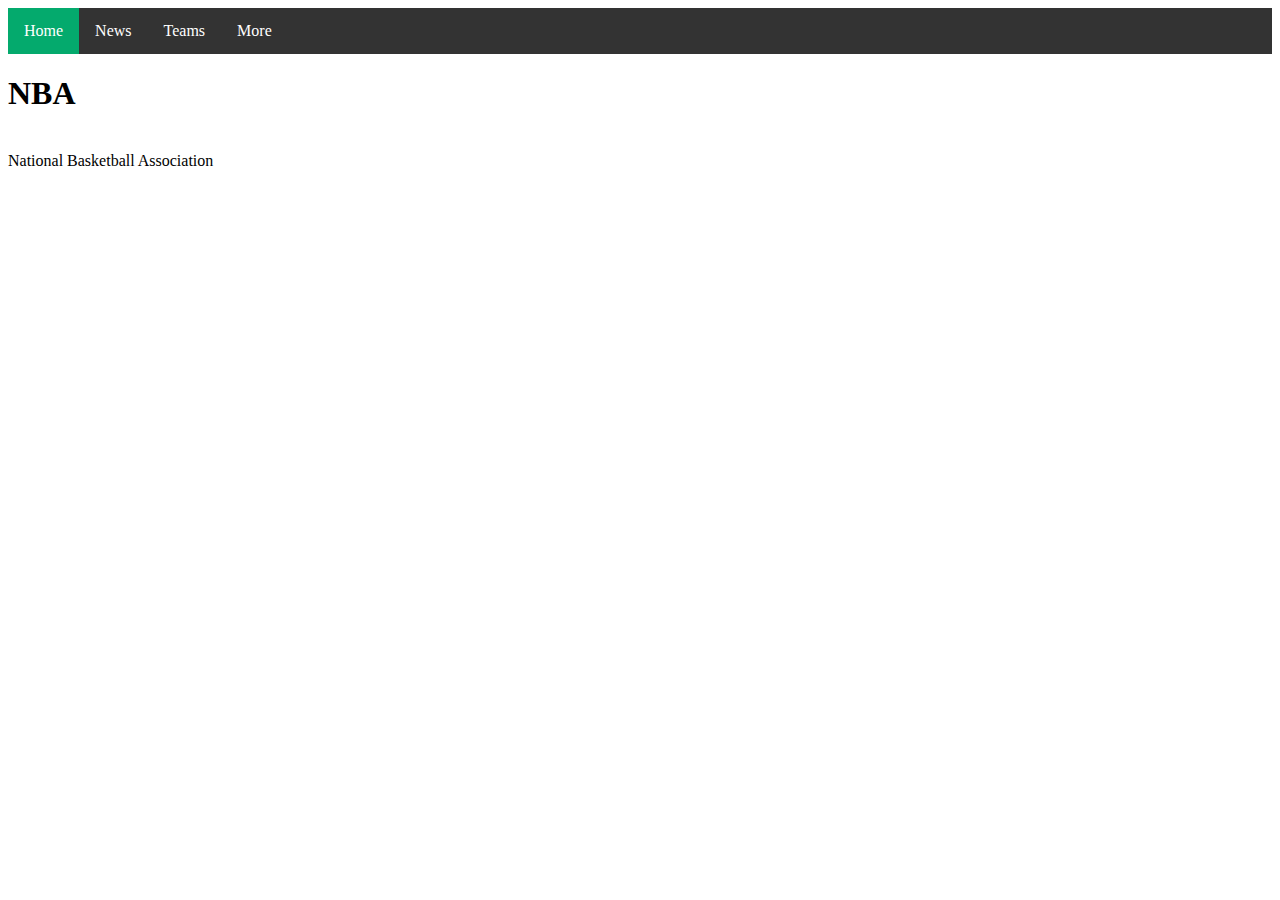
==== index.html @ b4e5442d "main page" ====
<!DOCTYPE html>
<html lang="en">
<head>
    <meta charset="UTF-8">
    <meta name="viewport" content="width=device-width, initial-scale=1.0">
    <title>NBA</title>
    <link rel="stylesheet" href="style.css">
</head>
<body>
    <ul>
        <li><a class="active" href="index.html">Home</a></li>
        <li><a href="news.html">News</a></li>
        <li><a href="teams.html">Teams</a></li>
        <li><a href="more.html">More</a></li>
      </ul>
    <h1>NBA</h1>
    <br> National Basketball Association
       
</body>
</html>
---- style.css ----
ul {
    list-style-type: none;
    margin: 0;
    padding: 0;
    overflow: hidden;
    background-color: #333;
  }
 
  li {
    float: left;
  }
 
  li a {
    display: block;
    color: white;
    text-align: center;
    padding: 14px 16px;
    text-decoration: none;
  }
 
  li a:hover:not(.active) {
    background-color: #111;
  }
 
  .active {
    background-color: #04AA6D;
  }
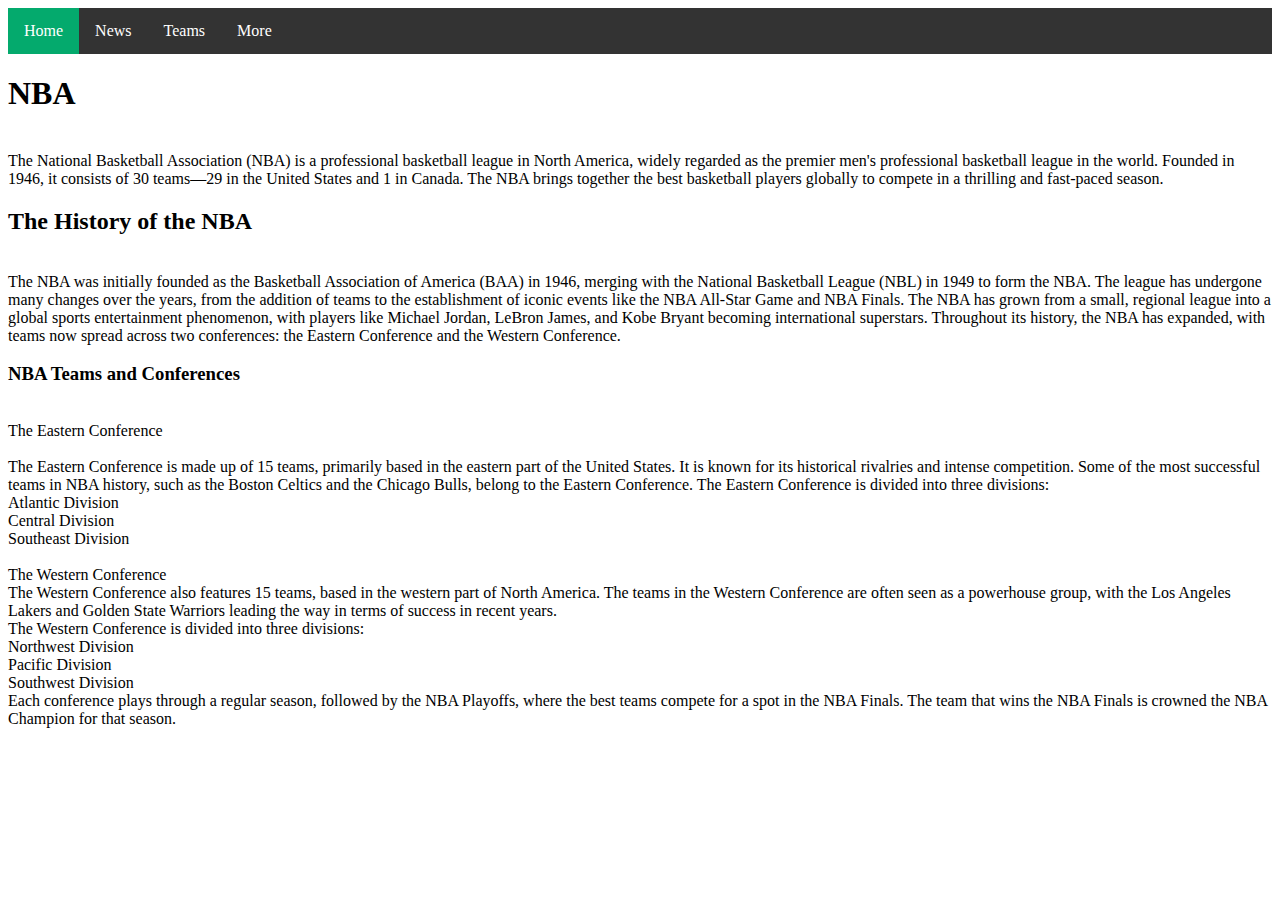
==== commit ef1c14c7: "i made some changes and added the main body paragraph" ====
--- a/index.html
+++ b/index.html
@@ -14,7 +14,26 @@
         <li><a href="more.html">More</a></li>
       </ul>
     <h1>NBA</h1>
-    <br> National Basketball Association
+    <br> The National Basketball Association (NBA) is a professional basketball league in North America, widely regarded as the premier men's professional basketball league in the world. Founded in 1946, it consists of 30 teams—29 in the United States and 1 in Canada. The NBA brings together the best basketball players globally to compete in a thrilling and fast-paced season.
+    <br><h2>The History of the NBA</h2><br>
+    The NBA was initially founded as the Basketball Association of America (BAA) in 1946, merging with the National Basketball League (NBL) in 1949 to form the NBA. The league has undergone many changes over the years, from the addition of teams to the establishment of iconic events like the NBA All-Star Game and NBA Finals. The NBA has grown from a small, regional league into a global sports entertainment phenomenon, with players like Michael Jordan, LeBron James, and Kobe Bryant becoming international superstars.
+Throughout its history, the NBA has expanded, with teams now spread across two conferences: the Eastern Conference and the Western Conference.
+  <br> <h3>NBA Teams and Conferences
+</h3><br>The Eastern Conference<br><br>
+The Eastern Conference is made up of 15 teams, primarily based in the eastern part of the United States. It is known for its historical rivalries and intense competition. Some of the most successful teams in NBA history, such as the Boston Celtics and the Chicago Bulls, belong to the Eastern Conference.
+The Eastern Conference is divided into three divisions:<br>
+Atlantic Division<br>
+Central Division<br>
+Southeast Division<br><br>
+The Western Conference<br>
+The Western Conference also features 15 teams, based in the western part of North America. The teams in the Western Conference are often seen as a powerhouse group, with the Los Angeles Lakers and Golden State Warriors leading the way in terms of success in recent years.<br>
+The Western Conference is divided into three divisions:<br>
+Northwest Division<br>
+Pacific Division<br>
+Southwest Division<br>
+Each conference plays through a regular season, followed by the NBA Playoffs, where the best teams compete for a spot in the NBA Finals. The team that wins the NBA Finals is crowned the NBA Champion for that season.<br>
+
+
        
 </body>
 </html>
